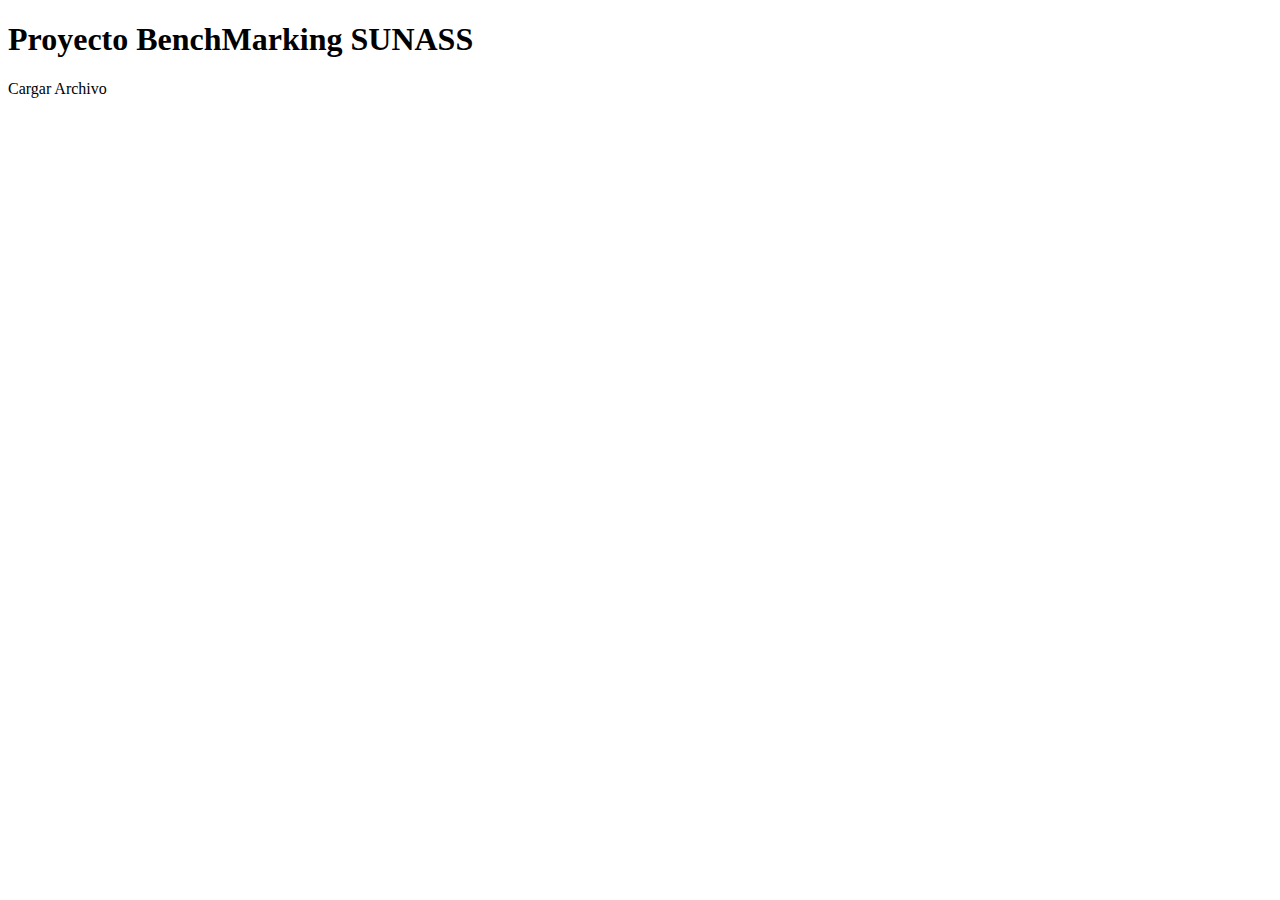
==== index.html @ 2125d5b5 "Comienzo del proyecto" ====
<!DOCTYPE html>
<html>
    <head>
        <meta http-equiv="Content-Type" content="text/html; charset=UTF-8">
        <title>JSP Page</title>
    </head>
    <body>
        <h1>Proyecto BenchMarking SUNASS</h1>
        <p> Cargar Archivo</p>
    </body>
</html>
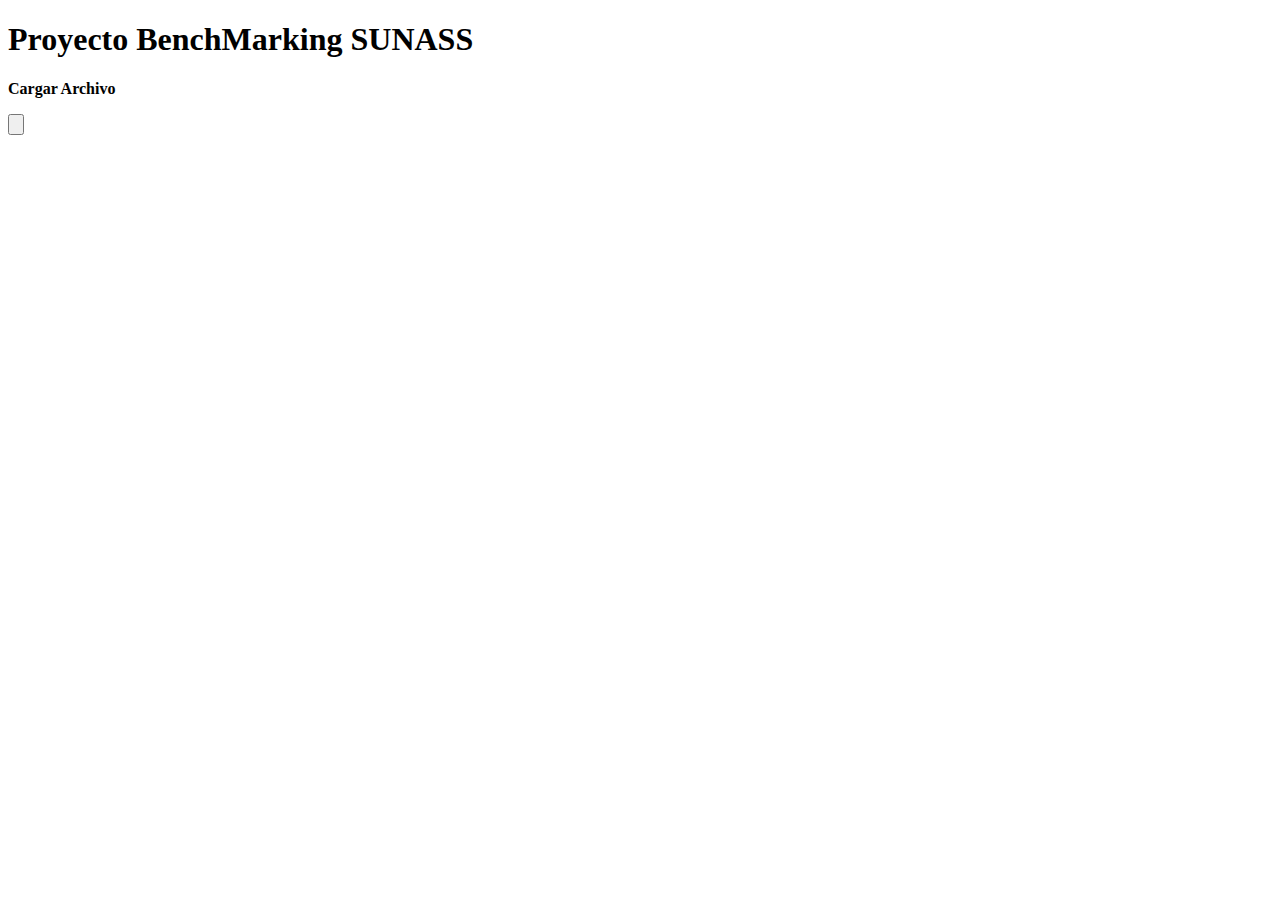
==== commit 7068d70f: "hello" ====
--- a/index.html
+++ b/index.html
@@ -3,9 +3,14 @@
     <head>
         <meta http-equiv="Content-Type" content="text/html; charset=UTF-8">
         <title>JSP Page</title>
+        <link rel="stylesheet" type="text/css" href="css/estilos.css">
     </head>
     <body>
         <h1>Proyecto BenchMarking SUNASS</h1>
         <p> Cargar Archivo</p>
+        
+        <input type="button" name="btnSave" onclick="saludo();">
+
+        <script type="text/javascript" src="js/index.js"></script>
     </body>
 </html>--- a/css/estilos.css
+++ b/css/estilos.css
@@ -0,0 +1,3 @@
+body{
+	font-weight: bold;
+}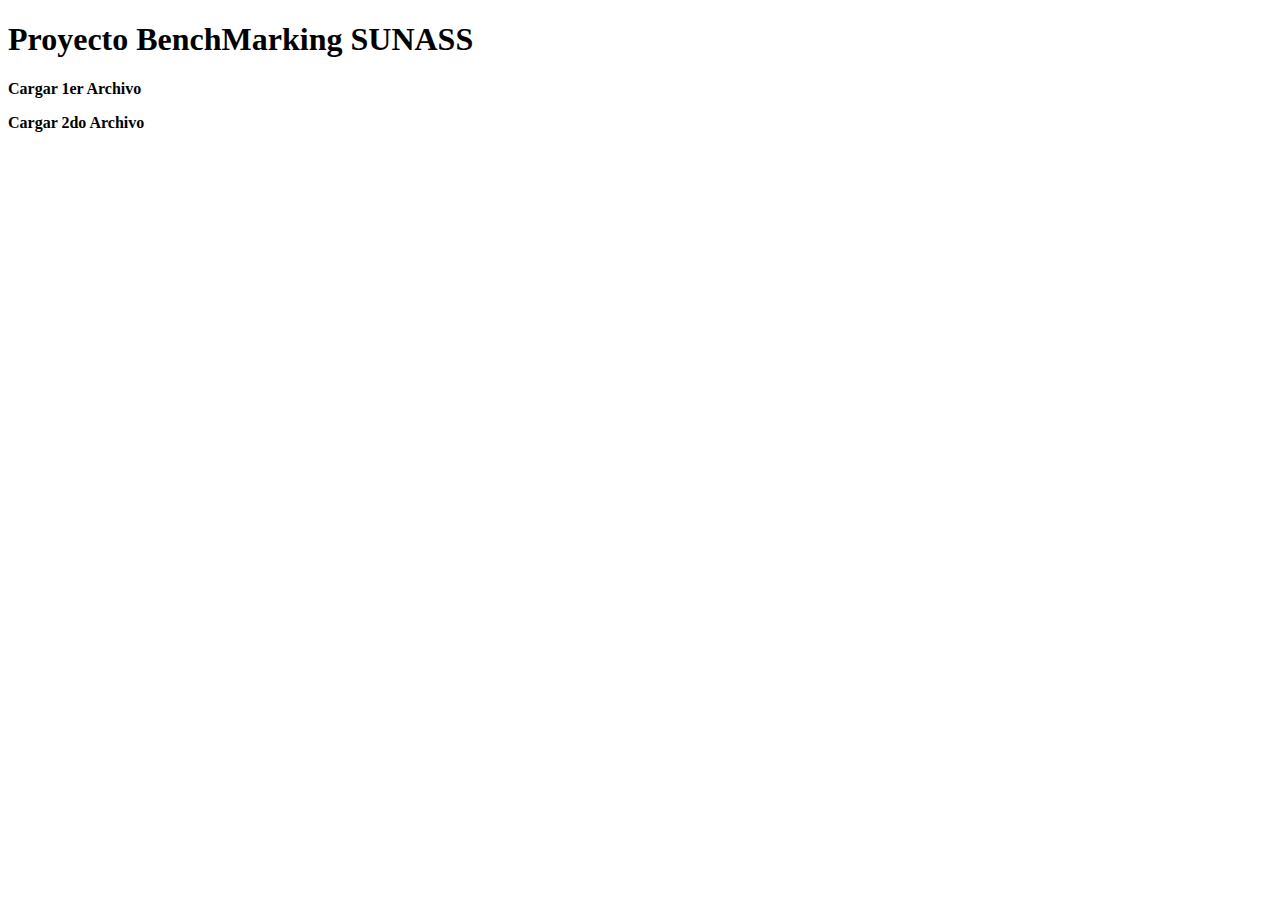
==== commit 71839980: "agregar 2do parrafo" ====
--- a/index.html
+++ b/index.html
@@ -7,10 +7,7 @@
     </head>
     <body>
         <h1>Proyecto BenchMarking SUNASS</h1>
-        <p> Cargar Archivo</p>
-        
-        <input type="button" name="btnSave" onclick="saludo();">
-
-        <script type="text/javascript" src="js/index.js"></script>
+        <p> Cargar 1er Archivo</p>
+        <p> Cargar 2do Archivo</p>
     </body>
 </html>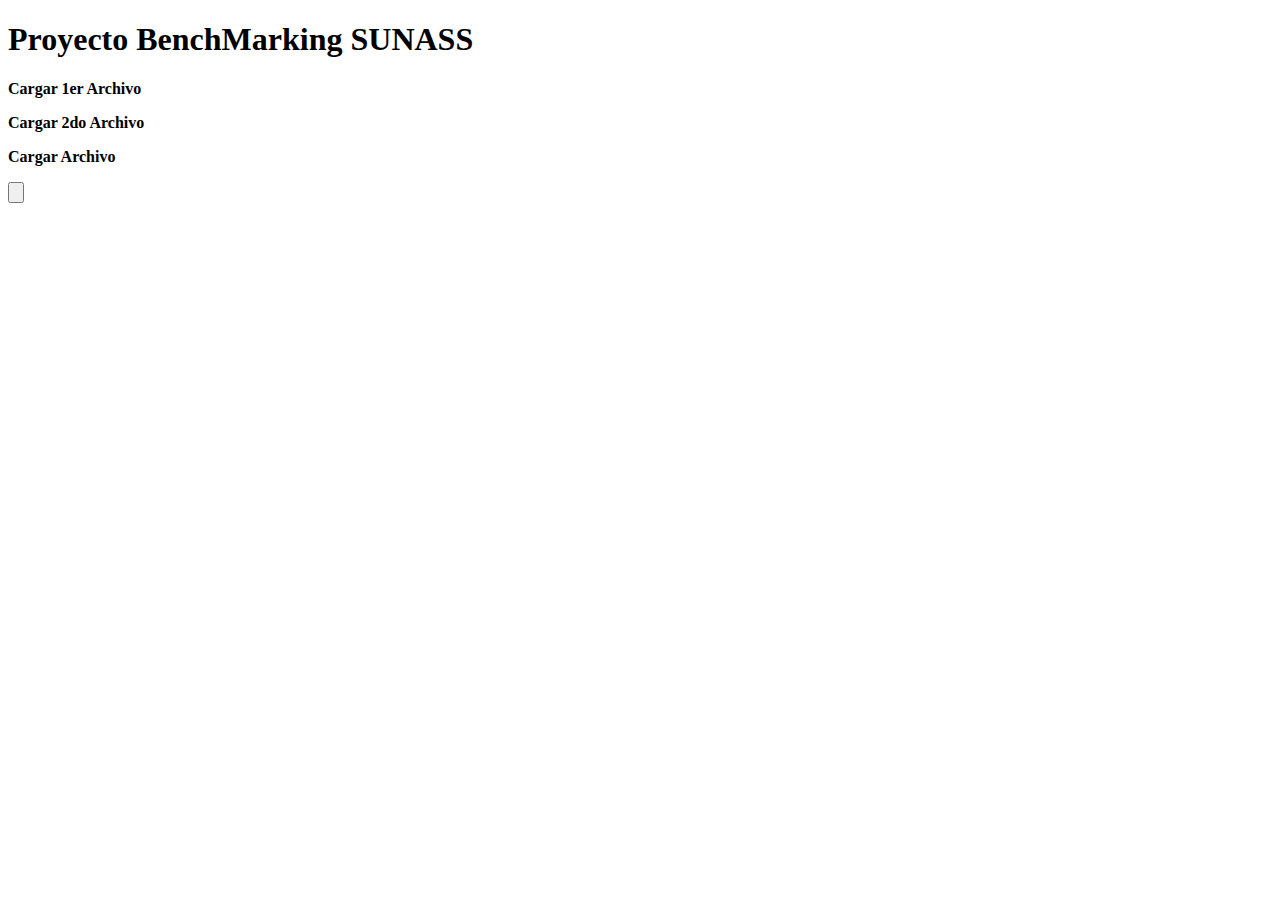
==== commit f5b86180: "H1: add.js" ====
--- a/index.html
+++ b/index.html
@@ -9,5 +9,10 @@
         <h1>Proyecto BenchMarking SUNASS</h1>
         <p> Cargar 1er Archivo</p>
         <p> Cargar 2do Archivo</p>
+        <p> Cargar Archivo</p>
+        
+        <input type="button" name="btnSave" onclick="saludo();">
+
+        <script type="text/javascript" src="js/index.js"></script>
     </body>
 </html>